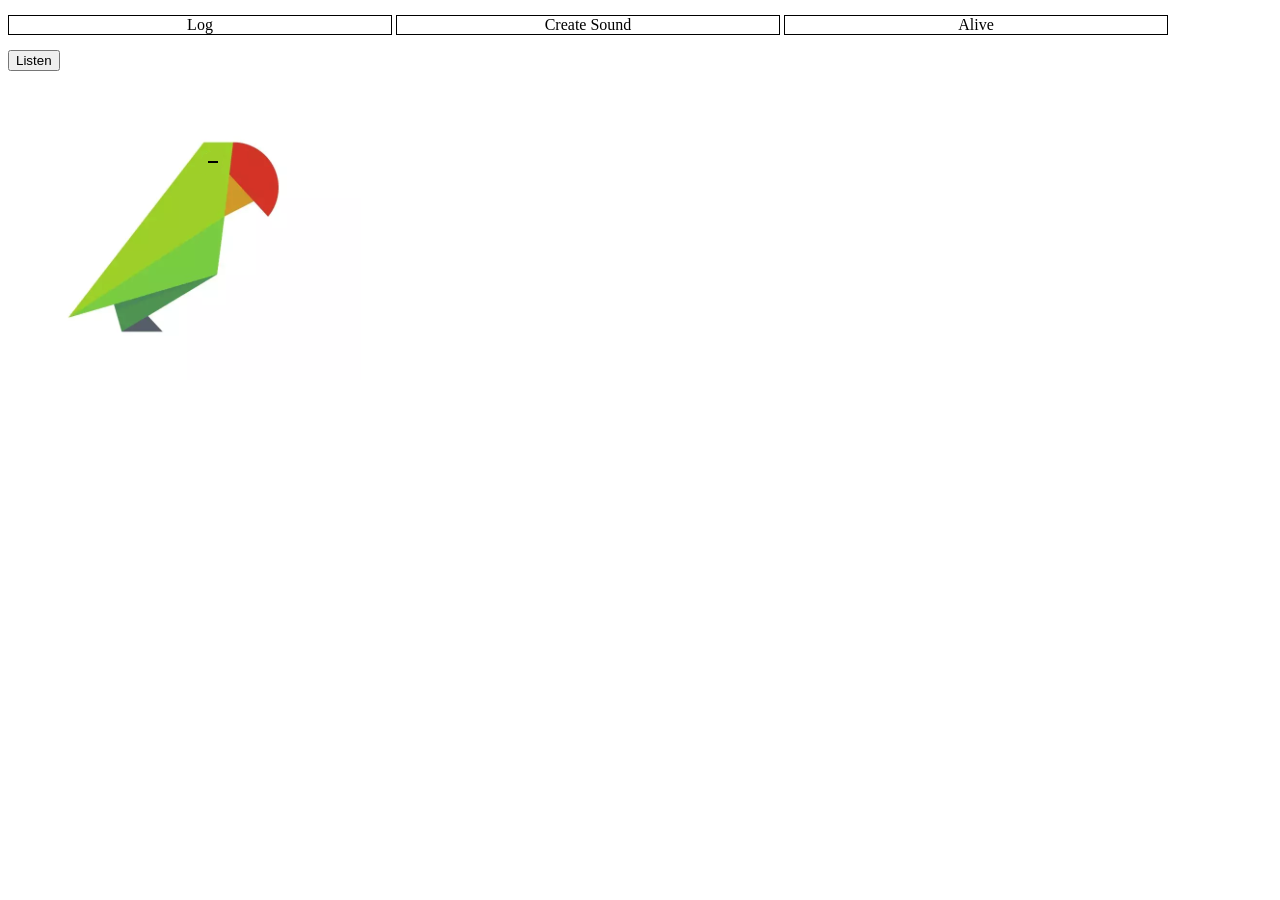
==== projects/parrot/index.html @ 35a535b7 "live parrot" ====
<!DOCTYPE html>
<htm lang="en">

<head>
    <meta name="viewport" content="width=device-width, initial-scale=1, maximum-scale=2">
</head>

<body>
    <script src="./js/alive.js"></script>
    <style>
        .tab.selected {
            color: #F00;
        }

        * {
            box-sizing: border-box;
        }
        #tab-header {
            top: 15px;
            width: 100%;
            position: absolute;
        }

        .tab {
            text-align: center;
            background-origin: padding-box;
            border: 1px solid #000;
            width: 30%;
            display: inline-block;
        }

        #tabs>div {
            display: none;
        }

        #tabs>div.selected {
            display: block;
        }

        #tabs {
            margin-top: 50px;
        }

    </style>
    <div id="tab-header">
        <div class="tab" data-tab="log">Log</div>
        <div class="tab" data-tab="create">Create Sound</div>
        <div class="tab" data-tab="alive">Alive</div>
    </div>
    <div id="tabs">
        <div id="alive" class="selected">
            <button onclick="javascript:DoListen()">Listen</button><br>
            <img id='live-state' src="./images/live-state-sleep.png">
        </div>

        <div id="log">
            <div id="log-output"></div>
            <button onclick="javascript:loadVoices()">Load</button>
            <button onclick="javascript:DoPlay()">Play</button>
        </div>

        <div id="create" >
            <div class="speecharg">
                Pitch: <input id="create-pitch" type="range" value="0.5" min="0" max="2" step="0.05">
              </div>
              <div class="speecharg">
                Rate: <input id="create-rate" type="range" value="0" min="-3" max="3" step="0.25">
              </div>
              <div class="speecharg">
                Volume: <input id="create-volume" type="range" value="1" min="0" max="1" step="0.05">
              </div>
              <div>
                Input: <input type="text" id="create-text">
              </div>
              <select id="create-voice"></select>
              <button id="create-play" onClick="javascript:CreatePlay()">Play</button>
        </div>
    </div>
    
    <script>
        
        SetupUI();

        final_transcript = '';
        recognition = null;
        voice = null;
        
        function loadVoices() {
            Log('loading voices')

            const voices = speechSynthesis.getVoices()
            if (voices.length > 0) {
                voice = window.speechSynthesis.getVoices().find(v=>v.lang.toLowerCase()=='en-us');
                Log("Voice Found: "+voice.voiceURI);
                SetupS2T();
                UpdateCreateVoiceSelect();
            }

            setTimeout(() => loadVoices, 1000)
        }

        function SetupS2T() {
            recognition = new webkitSpeechRecognition();
            recognition.continuous = true;
            recognition.interimResults = true;
            recognition.lang = "en-us";
            ignore_onend = false;

            recognition.onstart = function () {
                recognizing = true;
                console.log("S2T start");
            };

            recognition.onerror = function (event) {
                console.log("S2T error:");
                console.log(event);
                ignore_onend = true;
            };

            recognition.onend = function () {
                recognizing = false;
                if (ignore_onend) {
                    return;
                }
                console.log("S2T end")
            };

            recognition.onresult = function (event) {
                var interim_transcript = '';
                if (typeof (event.results) == 'undefined') {
                    recognition.onend = null;
                    recognition.stop();
                    Log("S2T: On results error?");
                    return;
                }
                
                for (var i = event.resultIndex; i < event.results.length; ++i) {
                    if (event.results[i].isFinal) {
                        final_transcript += event.results[i][0].transcript;
                    } else {
                        interim_transcript += event.results[i][0].transcript;
                    }
                }
                if( interim_transcript == '' ) {
                    console.log("S2T Final Transcript: " + final_transcript)
                    birdPhrase = final_transcript;
                    BirdSpeak(final_transcript);
                    final_transcript = '';
                } else {
                    Log("S2T Interim Transcript: " + interim_transcript)
                }
            };

            recognition.start();
        }

        function handleSpeechEvent(e) {
            Log(JSON.stringify(e));
        }

        function MakeUtterance(str) {
            let utterance = new SpeechSynthesisUtterance(str);
            utterance.volume = 50;
            utterance.pitch = 100;
            utterance.rate = 1.25;
            utterance.voice = GetVoiceByUri("com.apple.eloquence.en-US.Shelley");
            utterance.addEventListener('start', handleSpeechEvent);
            utterance.addEventListener('end', handleSpeechEvent);
            utterance.addEventListener('error', handleSpeechEvent);
            utterance.addEventListener('boundary', handleSpeechEvent);
            utterance.addEventListener('pause', handleSpeechEvent);
            utterance.addEventListener('resume', handleSpeechEvent);
            return utterance;
        }

        function BirdSpeak(phrase) {
            speechSynthesis.cancel();

            var short_phrase = phrase.split(" ").slice(-3).join(" ");
            Log("Phrase: "+short_phrase);

            let utterance = MakeUtterance("Rocccckkk! Rocccckkk!");
            utterance.pitch = 2;
            utterance.rate = 1.25;
            utterance.addEventListener('end', ()=>{
                Speak(short_phrase);
            });
            speechSynthesis.speak(utterance);
        }

        function Speak(phrase) {
            let utterance = MakeUtterance(phrase);
            speechSynthesis.speak(utterance);
        }

        function Log(str) { 
            let logOut = document.querySelector("#log-output");
            if( typeof(str) != "string" ) {
                logOut.innerHTML = JSON.stringify(str)+"<br>"+logOut.innerHTML;
            } else {
                logOut.innerHTML = str+"<br>"+logOut.innerHTML;
            }
            console.log(str);
            
        }

        let birdPhrase = "";
        function DoPlay() {
            BirdSpeak(birdPhrase)
        }

        function CreatePlay() {
            let text = document.querySelector("#create-text").value;
            let voiceUri = document.querySelector("#create-voice").value;
            let utterance = MakeUtterance(text);
            utterance.pitch = document.querySelector("#create-pitch").value;
            utterance.rate = document.querySelector("#create-rate").value;
            utterance.volume = document.querySelector("#create-volume").value;
            utterance.voice = speechSynthesis.getVoices().find(v=>v.voiceURI==voiceUri);
            speechSynthesis.speak(utterance);
        }

        function SetupUI() {
            document.addEventListener("click", (event) => {
                tabButton = event.target.closest(".tab");
                if (tabButton) {
                    document.querySelector(".tab.selected")?.classList.remove("selected")
                    document.querySelector("#tabs>.selected")?.classList.remove("selected")

                    tabButton.classList.add("selected");
                    document.querySelector("#"+tabButton.getAttribute('data-tab')).classList.add("selected")
                }
            });
        }

        function GetVoiceByUri(uri){
            return speechSynthesis.getVoices().find(v=>v.voiceURI==uri);
        }

        function UpdateCreateVoiceSelect() {
            let voiceSelect = document.querySelector("#create-voice");
            let voices = speechSynthesis.getVoices();
            voiceSelect.innerHTML = "";
            for( voice of voices ) {
                if( voice.lang.includes("en") ){
                    let html = `<option value=${voice.voiceURI}>${voice.name} (${voice.lang})</option>`
                    voiceSelect.innerHTML += html;
                }
            }
        }
    </script>
</body>

</html>
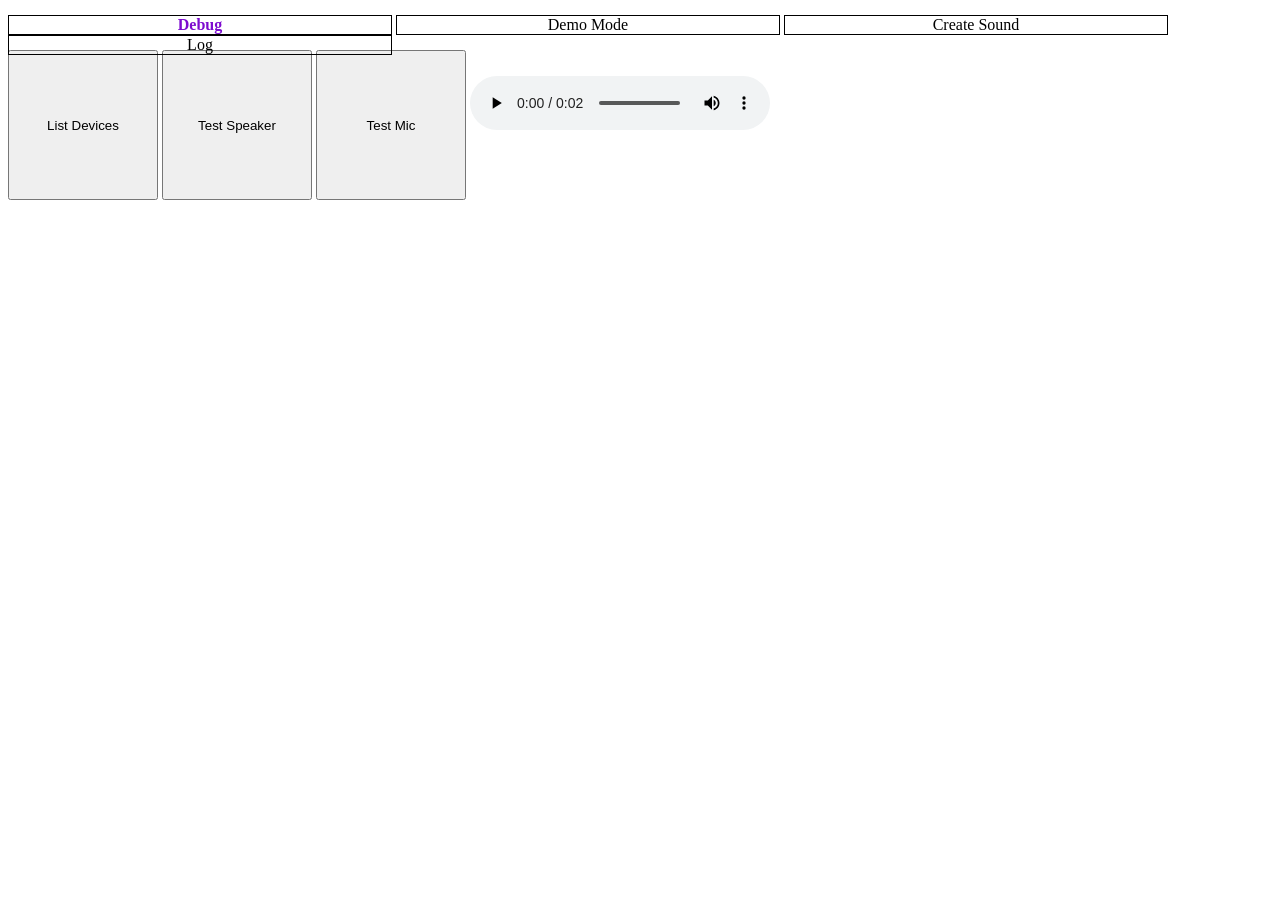
==== commit 871ad9ba: "update" ====
--- a/projects/parrot/index.html
+++ b/projects/parrot/index.html
@@ -7,48 +7,27 @@
 
 <body>
     <script src="./js/alive.js"></script>
-    <style>
-        .tab.selected {
-            color: #F00;
-        }
-
-        * {
-            box-sizing: border-box;
-        }
-        #tab-header {
-            top: 15px;
-            width: 100%;
-            position: absolute;
-        }
-
-        .tab {
-            text-align: center;
-            background-origin: padding-box;
-            border: 1px solid #000;
-            width: 30%;
-            display: inline-block;
-        }
-
-        #tabs>div {
-            display: none;
-        }
-
-        #tabs>div.selected {
-            display: block;
-        }
-
-        #tabs {
-            margin-top: 50px;
-        }
-
-    </style>
+    <script src="./js/debug.js"></script>
     <div id="tab-header">
+        <div class="tab selected" data-tab="debug">Debug</div>
+        <div class="tab" data-tab="alive">Demo Mode</div>
+        <div class="tab" data-tab="create">Create Sound</div>
         <div class="tab" data-tab="log">Log</div>
-        <div class="tab" data-tab="create">Create Sound</div>
-        <div class="tab" data-tab="alive">Alive</div>
     </div>
     <div id="tabs">
-        <div id="alive" class="selected">
+        <div id="debug" class="selected">
+            <div id="debug-buttons">
+                <button onclick="javascript:ListDevices()">List Devices</button>
+                <button onclick="javascript:TestSpeaker()">Test Speaker</button>
+                <button onclick="javascript:TestMicrophone()">Test Mic</button>
+                <audio controls>
+                    <source src="test.wav" type="audio/wav">
+                    Your browser does not support the audio element.
+                </audio>
+            </div>
+        </div>
+
+        <div id="alive">
             <button onclick="javascript:DoListen()">Listen</button><br>
             <img id='live-state' src="./images/live-state-sleep.png">
         </div>
@@ -61,16 +40,17 @@
 
         <div id="create" >
             <div class="speecharg">
-                Pitch: <input id="create-pitch" type="range" value="0.5" min="0" max="2" step="0.05">
+                Pitch: <input id="create-pitch" type="text" value="2">
               </div>
               <div class="speecharg">
-                Rate: <input id="create-rate" type="range" value="0" min="-3" max="3" step="0.25">
+                Rate: <input id="create-rate" type="text" value="1.05">
               </div>
               <div class="speecharg">
-                Volume: <input id="create-volume" type="range" value="1" min="0" max="1" step="0.05">
+                Volume: <input id="create-volume" type="text" value="1">
               </div>
               <div>
-                Input: <input type="text" id="create-text">
+                Input: <textarea style='height:100px' id="create-text">Rock! Rock!
+</textarea>
               </div>
               <select id="create-voice"></select>
               <button id="create-play" onClick="javascript:CreatePlay()">Play</button>
@@ -92,7 +72,7 @@
             if (voices.length > 0) {
                 voice = window.speechSynthesis.getVoices().find(v=>v.lang.toLowerCase()=='en-us');
                 Log("Voice Found: "+voice.voiceURI);
-                SetupS2T();
+                //SetupS2T();
                 UpdateCreateVoiceSelect();
             }
 
@@ -179,7 +159,7 @@
             var short_phrase = phrase.split(" ").slice(-3).join(" ");
             Log("Phrase: "+short_phrase);
 
-            let utterance = MakeUtterance("Rocccckkk! Rocccckkk!");
+            let utterance = MakeUtterance("Rock! Rock!");
             utterance.pitch = 2;
             utterance.rate = 1.25;
             utterance.addEventListener('end', ()=>{
@@ -208,6 +188,9 @@
         function DoPlay() {
             BirdSpeak(birdPhrase)
         }
+
+        const DEFAULT_VOICE_URI = "com.apple.eloquence.en-US.Shelley";
+    
 
         function CreatePlay() {
             let text = document.querySelector("#create-text").value;
@@ -216,7 +199,8 @@
             utterance.pitch = document.querySelector("#create-pitch").value;
             utterance.rate = document.querySelector("#create-rate").value;
             utterance.volume = document.querySelector("#create-volume").value;
-            utterance.voice = speechSynthesis.getVoices().find(v=>v.voiceURI==voiceUri);
+            utterance.voice = GetVoiceByUri(voiceUri);
+        
             speechSynthesis.speak(utterance);
         }
 
@@ -243,12 +227,58 @@
             voiceSelect.innerHTML = "";
             for( voice of voices ) {
                 if( voice.lang.includes("en") ){
-                    let html = `<option value=${voice.voiceURI}>${voice.name} (${voice.lang})</option>`
+                    let selected = "";
+                    if( voice.voiceURI == DEFAULT_VOICE_URI ) selected = "selected";
+
+                    let html = `<option ${selected} value=${voice.voiceURI}>${voice.name} (${voice.lang})</option>`
                     voiceSelect.innerHTML += html;
                 }
             }
         }
+        UpdateCreateVoiceSelect();
+        
     </script>
+        <style>
+            #debug button {
+                width: 150px;
+                height: 150px;
+            }
+            .tab.selected {
+                font-weight: bold;
+                color: #7d0bcf;
+            }
+    
+            * {
+                box-sizing: border-box;
+            }
+            #tab-header {
+                top: 15px;
+                width: 100%;
+                position: absolute;
+            }
+    
+            .tab {
+                text-align: center;
+                background-origin: padding-box;
+                border: 1px solid #000;
+                width: 30%;
+                display: inline-block;
+                cursor: pointer;
+            }
+    
+            #tabs>div {
+                display: none;
+            }
+    
+            #tabs>div.selected {
+                display: block;
+            }
+    
+            #tabs {
+                margin-top: 50px;
+            }
+    
+        </style>
 </body>
 
 </html>
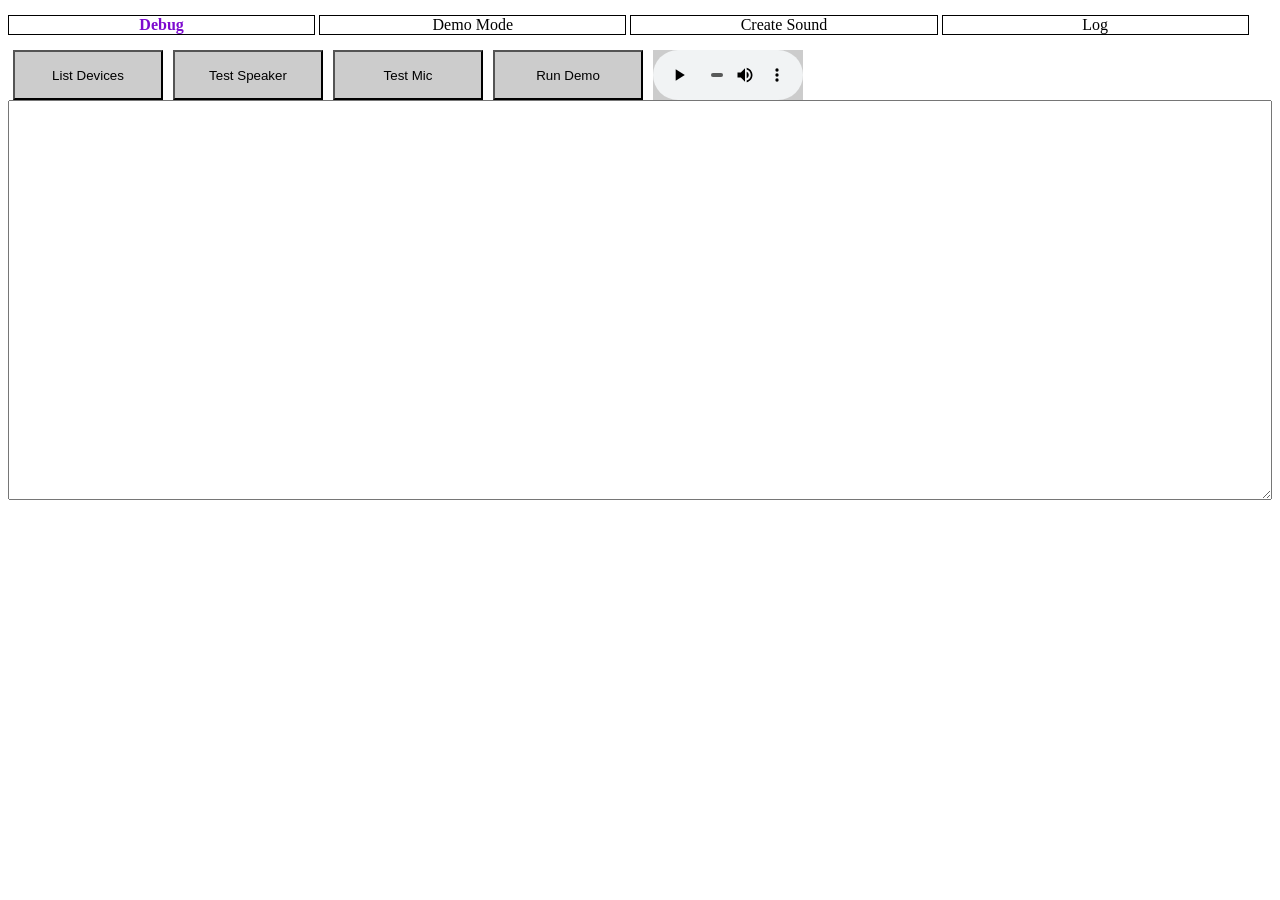
==== commit 107b6c92: "update" ====
--- a/projects/parrot/index.html
+++ b/projects/parrot/index.html
@@ -20,10 +20,13 @@
                 <button onclick="javascript:ListDevices()">List Devices</button>
                 <button onclick="javascript:TestSpeaker()">Test Speaker</button>
                 <button onclick="javascript:TestMicrophone()">Test Mic</button>
+                <button onclick="javascript:DoListen()">Run Demo</button>
                 <audio controls>
                     <source src="test.wav" type="audio/wav">
                     Your browser does not support the audio element.
                 </audio>
+                <div style="clear:both"></div>
+                <textarea id="log-output"></textarea>
             </div>
         </div>
 
@@ -33,7 +36,7 @@
         </div>
 
         <div id="log">
-            <div id="log-output"></div>
+            <div id="log-output-old"></div>
             <button onclick="javascript:loadVoices()">Load</button>
             <button onclick="javascript:DoPlay()">Play</button>
         </div>
@@ -176,9 +179,9 @@
         function Log(str) { 
             let logOut = document.querySelector("#log-output");
             if( typeof(str) != "string" ) {
-                logOut.innerHTML = JSON.stringify(str)+"<br>"+logOut.innerHTML;
+                logOut.innerHTML = JSON.stringify(str)+"\n"+logOut.innerHTML;
             } else {
-                logOut.innerHTML = str+"<br>"+logOut.innerHTML;
+                logOut.innerHTML = str+"\n"+logOut.innerHTML;
             }
             console.log(str);
             
@@ -239,9 +242,18 @@
         
     </script>
         <style>
-            #debug button {
+            #debug button,
+            #debug audio {
                 width: 150px;
-                height: 150px;
+                height: 50px;
+                float: left;
+                background-color: #CCC;
+                margin: 0 5px;
+            }
+
+            #debug textarea {
+                width: 100%;
+                height: 400px;
             }
             .tab.selected {
                 font-weight: bold;
@@ -261,7 +273,7 @@
                 text-align: center;
                 background-origin: padding-box;
                 border: 1px solid #000;
-                width: 30%;
+                width: 24%;
                 display: inline-block;
                 cursor: pointer;
             }
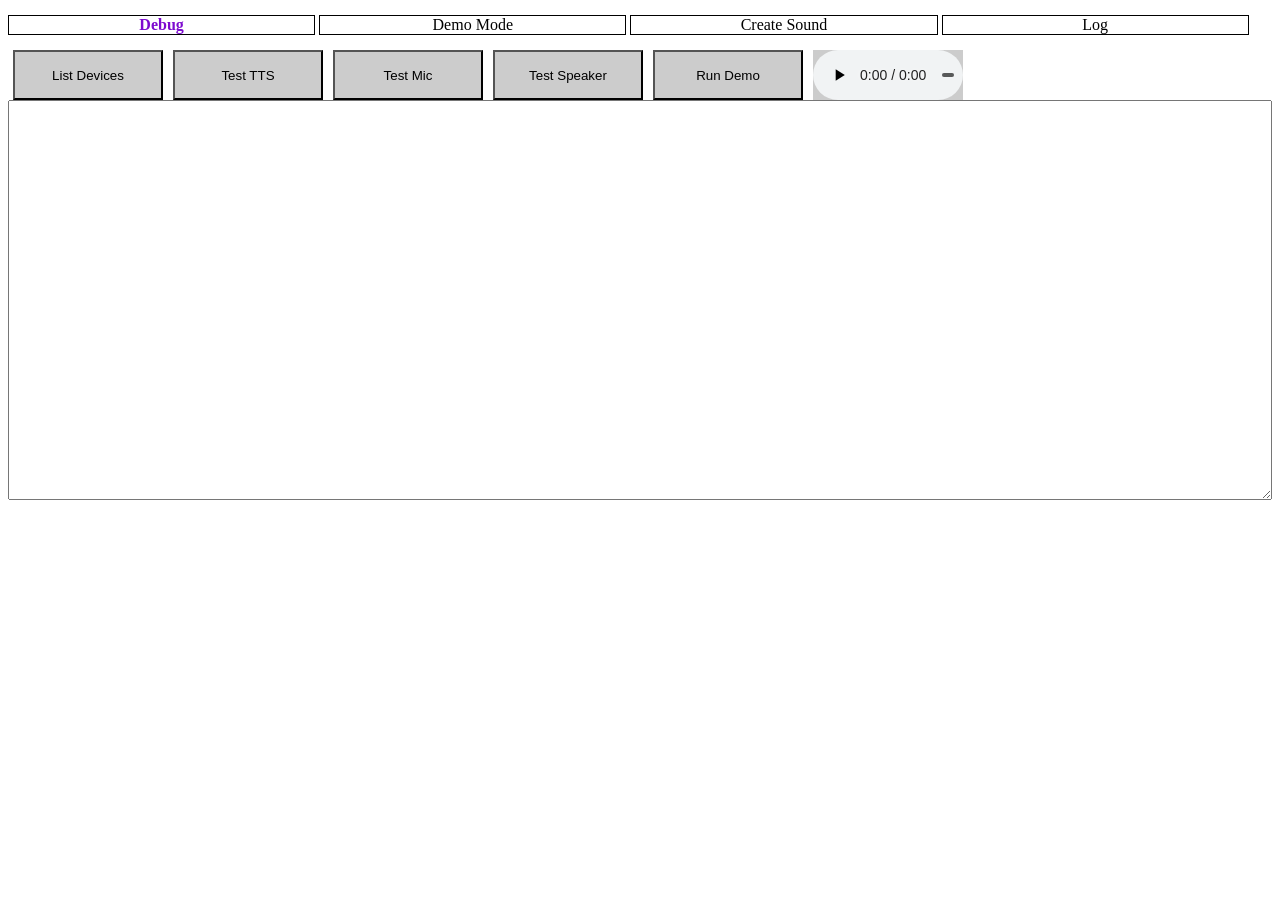
==== commit ef8d0d53: "update" ====
--- a/projects/parrot/index.html
+++ b/projects/parrot/index.html
@@ -18,10 +18,11 @@
         <div id="debug" class="selected">
             <div id="debug-buttons">
                 <button onclick="javascript:ListDevices()">List Devices</button>
-                <button onclick="javascript:TestSpeaker()">Test Speaker</button>
+                <button onclick="javascript:TestTTS()">Test TTS</button>
                 <button onclick="javascript:TestMicrophone()">Test Mic</button>
+                <button onclick="javascript:TestAudioOutput()">Test Speaker</button>
                 <button onclick="javascript:DoListen()">Run Demo</button>
-                <audio controls>
+                <audio id="debug-test-audio" controls>
                     <source src="test.wav" type="audio/wav">
                     Your browser does not support the audio element.
                 </audio>
@@ -289,6 +290,10 @@
             #tabs {
                 margin-top: 50px;
             }
+
+            * {
+                box-sizing: border-box;
+            }
     
         </style>
 </body>
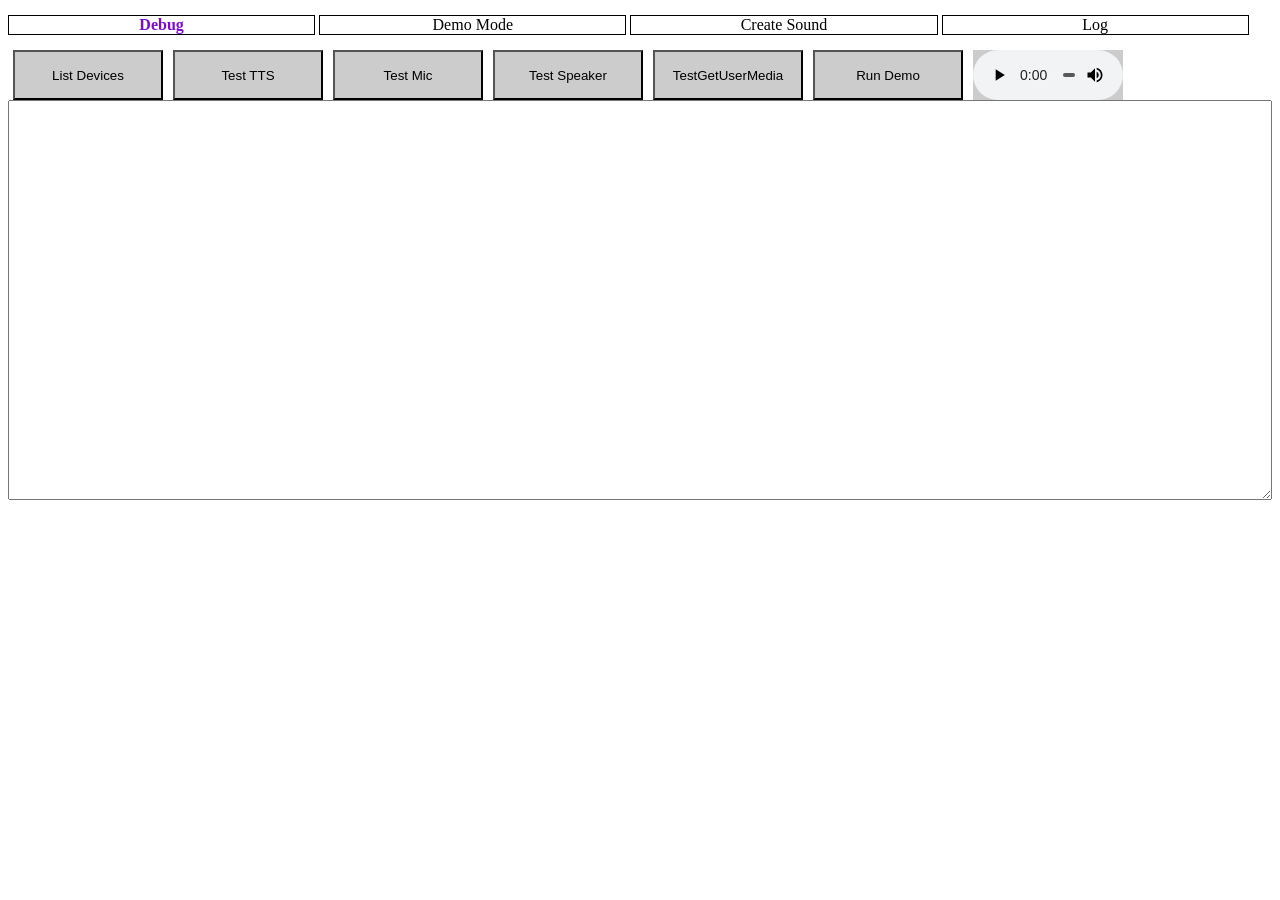
==== commit 4f677451: "update" ====
--- a/projects/parrot/index.html
+++ b/projects/parrot/index.html
@@ -21,6 +21,7 @@
                 <button onclick="javascript:TestTTS()">Test TTS</button>
                 <button onclick="javascript:TestMicrophone()">Test Mic</button>
                 <button onclick="javascript:TestAudioOutput()">Test Speaker</button>
+                <button onclick="javascript:TestGetUserMedia()">TestGetUserMedia</button>
                 <button onclick="javascript:DoListen()">Run Demo</button>
                 <audio id="debug-test-audio" controls>
                     <source src="test.wav" type="audio/wav">
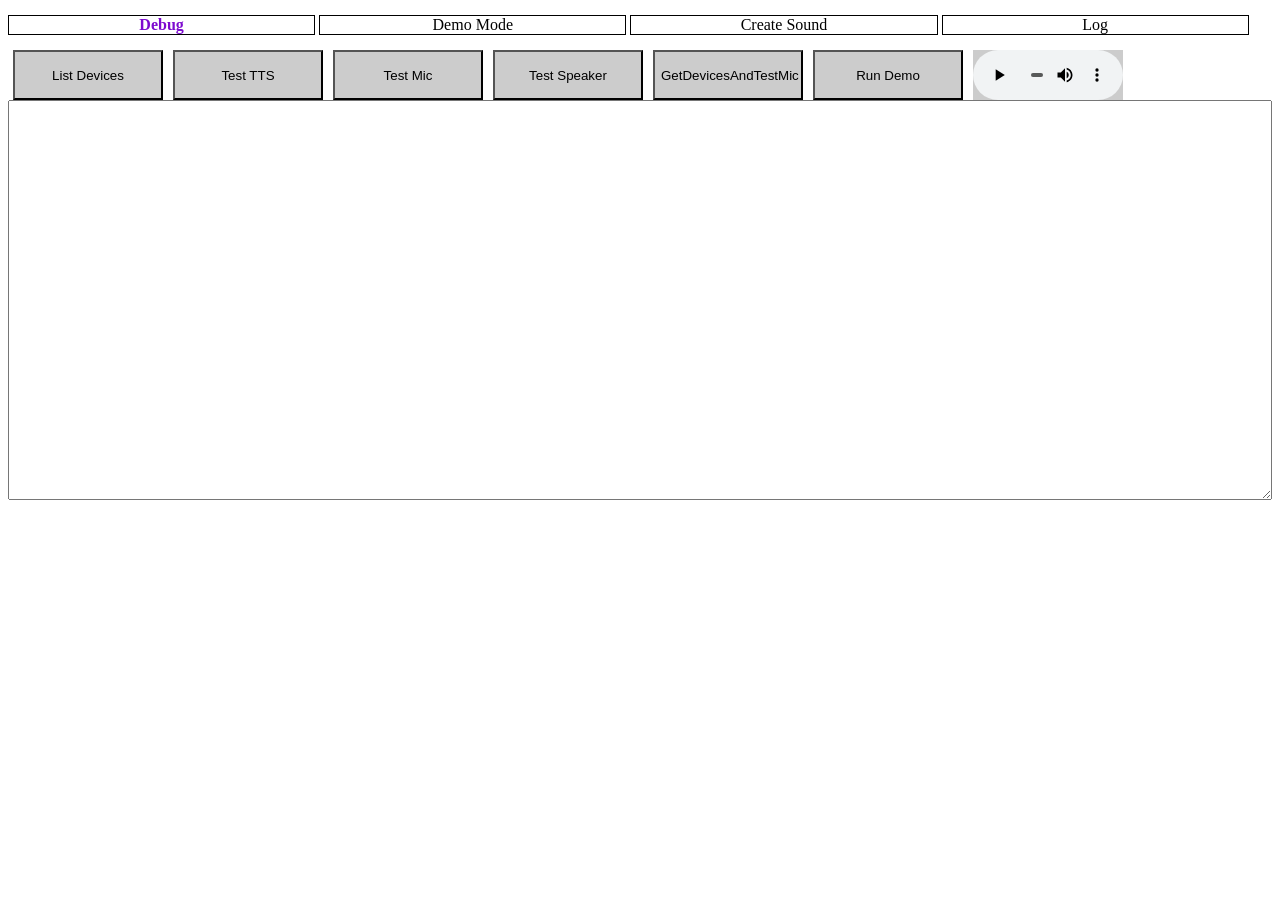
==== commit 45009633: "update" ====
--- a/projects/parrot/index.html
+++ b/projects/parrot/index.html
@@ -21,7 +21,7 @@
                 <button onclick="javascript:TestTTS()">Test TTS</button>
                 <button onclick="javascript:TestMicrophone()">Test Mic</button>
                 <button onclick="javascript:TestAudioOutput()">Test Speaker</button>
-                <button onclick="javascript:TestGetUserMedia()">TestGetUserMedia</button>
+                <button onclick="javascript:GetDevicesAndTestMic()">GetDevicesAndTestMic</button>
                 <button onclick="javascript:DoListen()">Run Demo</button>
                 <audio id="debug-test-audio" controls>
                     <source src="test.wav" type="audio/wav">
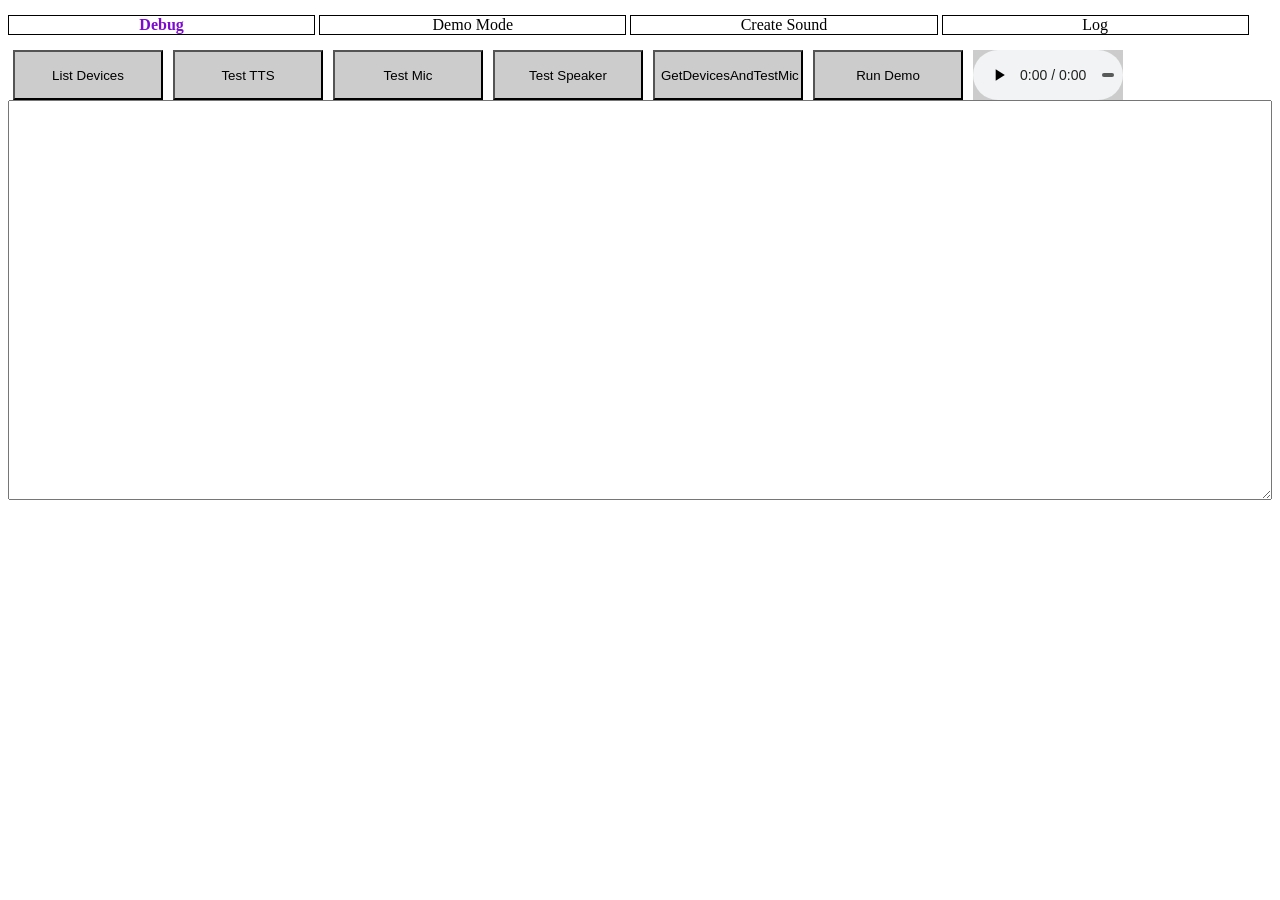
==== commit bb3b1ab6: "update" ====
--- a/projects/parrot/index.html
+++ b/projects/parrot/index.html
@@ -23,7 +23,7 @@
                 <button onclick="javascript:TestAudioOutput()">Test Speaker</button>
                 <button onclick="javascript:GetDevicesAndTestMic()">GetDevicesAndTestMic</button>
                 <button onclick="javascript:DoListen()">Run Demo</button>
-                <audio id="debug-test-audio" controls>
+                <audio id="debug-test-audio" controls >
                     <source src="test.wav" type="audio/wav">
                     Your browser does not support the audio element.
                 </audio>
@@ -34,6 +34,7 @@
 
         <div id="alive">
             <button onclick="javascript:DoListen()">Listen</button><br>
+            <div>Sleep Delay Seconds:<input id="alive-sleep-delay" type="text" value="300"></div>
             <img id='live-state' src="./images/live-state-sleep.png">
         </div>
 
